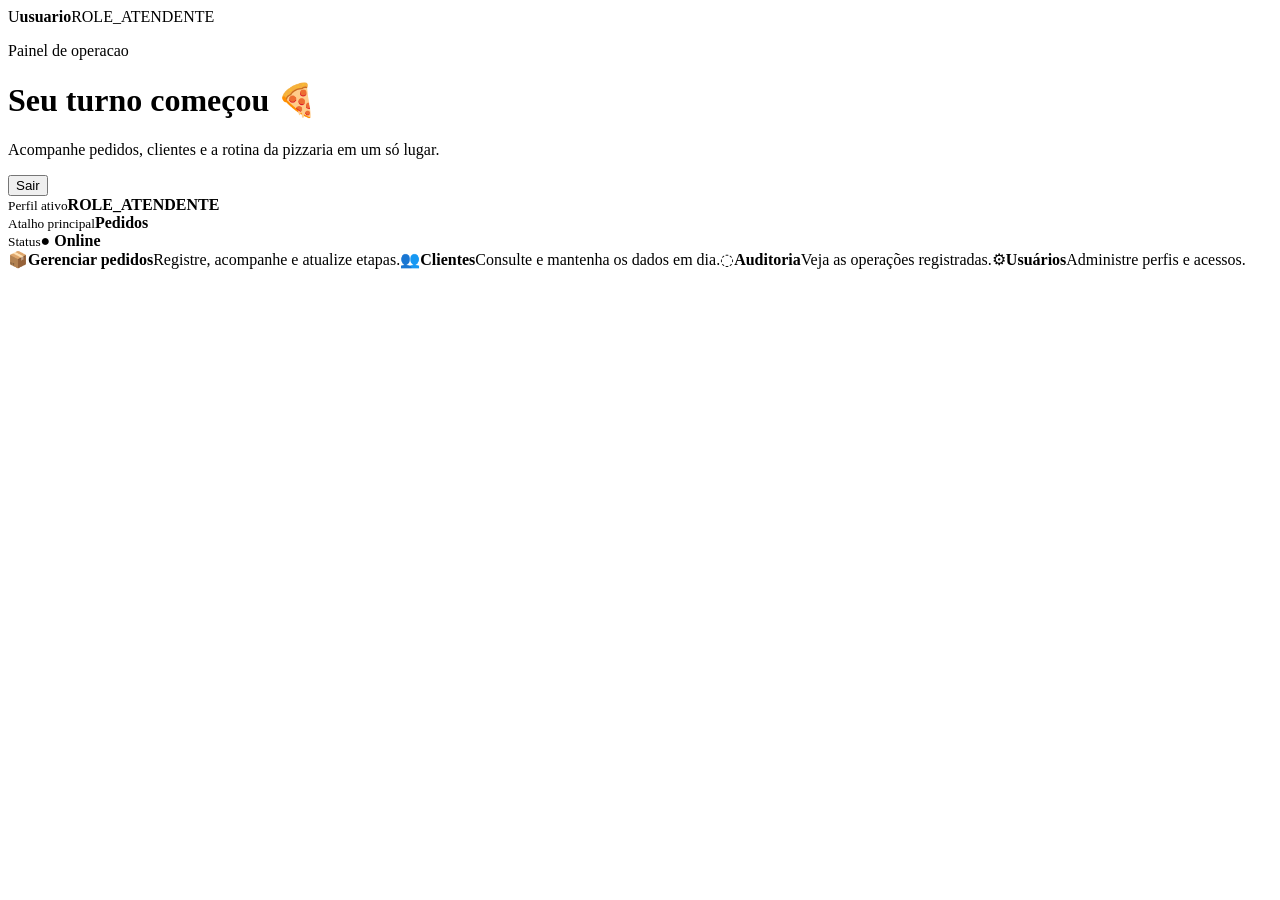
==== src/main/resources/templates/index.html @ fe8c5472 "feat: sistema de pedidos da pizzaria" ====
<!DOCTYPE html>
<html lang="pt-BR" xmlns:th="http://www.thymeleaf.org">
<head>
    <meta charset="UTF-8">
    <meta name="viewport" content="width=device-width, initial-scale=1">
    <title>PediuPatrao</title>
    <link rel="stylesheet" th:href="@{/css/app.css}">
</head>
<body>
    <div class="app-shell">
        <header th:replace="~{fragments/navegacao :: topbar}">
            <div class="account"><span class="avatar" th:text="${#strings.substring(usuario, 0, 1).toUpperCase()}">U</span><span class="account-copy"><strong th:text="${usuario}">usuario</strong><span th:text="${perfil}">ROLE_ATENDENTE</span></span></div>
        </header>
        <div class="page-grid">
            <nav th:replace="~{fragments/navegacao :: sidebar}"></nav>
            <main class="page">
                <div class="page-header"><div><p class="eyebrow">Painel de operacao</p><h1>Seu turno começou 🍕</h1><p class="subtle">Acompanhe pedidos, clientes e a rotina da pizzaria em um só lugar.</p></div><form th:action="@{/logout}" method="post"><button class="button-secondary" type="submit">Sair</button></form></div>
                <div class="stats"><div class="stat"><small>Perfil ativo</small><b th:text="${perfil}">ROLE_ATENDENTE</b></div><div class="stat"><small>Atalho principal</small><b>Pedidos</b></div><div class="stat"><small>Status</small><b style="color:var(--basil)">● Online</b></div></div>
                <div class="quick-links"><a class="quick-link" th:href="@{/pedidos}"><span class="icon">📦</span><b>Gerenciar pedidos</b><span>Registre, acompanhe e atualize etapas.</span></a><a class="quick-link" th:href="@{/clientes}"><span class="icon">👥</span><b>Clientes</b><span>Consulte e mantenha os dados em dia.</span></a><a class="quick-link" th:href="@{/auditoria}"><span class="icon">◌</span><b>Auditoria</b><span>Veja as operações registradas.</span></a><a class="quick-link" th:href="@{/usuarios}"><span class="icon">⚙</span><b>Usuários</b><span>Administre perfis e acessos.</span></a></div>
            </main>
        </div>
    </div>
</body>
</html>
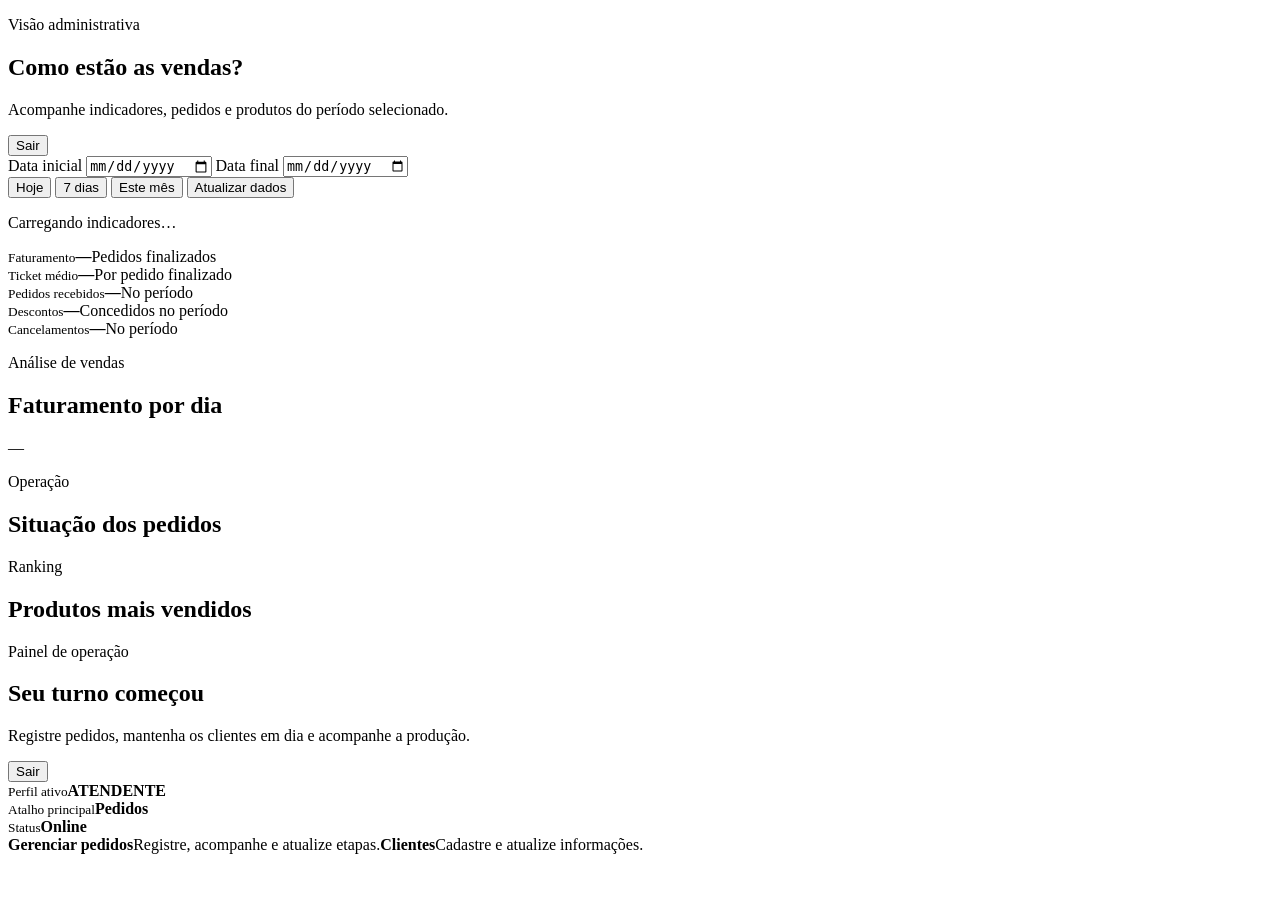
==== commit 3c389cea: "feat: adiciona dashboard e API de indicadores" ====
--- a/src/main/resources/templates/index.html
+++ b/src/main/resources/templates/index.html
@@ -3,20 +3,68 @@
 <head>
     <meta charset="UTF-8">
     <meta name="viewport" content="width=device-width, initial-scale=1">
-    <title>PediuPatrao</title>
+    <title>PediuPatrão</title>
     <link rel="stylesheet" th:href="@{/css/app.css}">
+    <script th:if="${podeAcessarDashboard}" defer th:src="@{/js/dashboard.js}"></script>
 </head>
 <body>
     <div class="app-shell">
-        <header th:replace="~{fragments/navegacao :: topbar}">
-            <div class="account"><span class="avatar" th:text="${#strings.substring(usuario, 0, 1).toUpperCase()}">U</span><span class="account-copy"><strong th:text="${usuario}">usuario</strong><span th:text="${perfil}">ROLE_ATENDENTE</span></span></div>
-        </header>
+        <header th:replace="~{fragments/navegacao :: topbar}"></header>
         <div class="page-grid">
             <nav th:replace="~{fragments/navegacao :: sidebar}"></nav>
             <main class="page">
-                <div class="page-header"><div><p class="eyebrow">Painel de operacao</p><h1>Seu turno começou 🍕</h1><p class="subtle">Acompanhe pedidos, clientes e a rotina da pizzaria em um só lugar.</p></div><form th:action="@{/logout}" method="post"><button class="button-secondary" type="submit">Sair</button></form></div>
-                <div class="stats"><div class="stat"><small>Perfil ativo</small><b th:text="${perfil}">ROLE_ATENDENTE</b></div><div class="stat"><small>Atalho principal</small><b>Pedidos</b></div><div class="stat"><small>Status</small><b style="color:var(--basil)">● Online</b></div></div>
-                <div class="quick-links"><a class="quick-link" th:href="@{/pedidos}"><span class="icon">📦</span><b>Gerenciar pedidos</b><span>Registre, acompanhe e atualize etapas.</span></a><a class="quick-link" th:href="@{/clientes}"><span class="icon">👥</span><b>Clientes</b><span>Consulte e mantenha os dados em dia.</span></a><a class="quick-link" th:href="@{/auditoria}"><span class="icon">◌</span><b>Auditoria</b><span>Veja as operações registradas.</span></a><a class="quick-link" th:href="@{/usuarios}"><span class="icon">⚙</span><b>Usuários</b><span>Administre perfis e acessos.</span></a></div>
+                <section th:if="${podeAcessarDashboard}" class="dashboard" aria-labelledby="titulo-dashboard">
+                    <div class="page-header dashboard-header">
+                        <div>
+                            <p class="eyebrow">Visão administrativa</p>
+                            <h1 id="titulo-dashboard">Como estão as vendas?</h1>
+                            <p class="subtle">Acompanhe indicadores, pedidos e produtos do período selecionado.</p>
+                        </div>
+                        <form th:action="@{/logout}" method="post"><button class="button-secondary" type="submit">Sair</button></form>
+                    </div>
+
+                    <form class="dashboard-filters" id="dashboard-filtros" novalidate>
+                        <label class="field">Data inicial <input type="date" id="inicio" name="inicio" required></label>
+                        <label class="field">Data final <input type="date" id="fim" name="fim" required></label>
+                        <div class="filter-actions">
+                            <button type="button" class="button-secondary" data-periodo="hoje">Hoje</button>
+                            <button type="button" class="button-secondary" data-periodo="7">7 dias</button>
+                            <button type="button" class="button-secondary" data-periodo="mes">Este mês</button>
+                            <button type="submit">Atualizar dados</button>
+                        </div>
+                    </form>
+
+                    <p class="dashboard-feedback" id="dashboard-feedback" aria-live="polite">Carregando indicadores…</p>
+
+                    <section class="dashboard-metrics" aria-label="Indicadores gerais">
+                        <article class="metric-card"><small>Faturamento</small><strong id="metrica-faturamento">—</strong><span>Pedidos finalizados</span></article>
+                        <article class="metric-card"><small>Ticket médio</small><strong id="metrica-ticket">—</strong><span>Por pedido finalizado</span></article>
+                        <article class="metric-card"><small>Pedidos recebidos</small><strong id="metrica-pedidos">—</strong><span>No período</span></article>
+                        <article class="metric-card"><small>Descontos</small><strong id="metrica-descontos">—</strong><span>Concedidos no período</span></article>
+                        <article class="metric-card"><small>Cancelamentos</small><strong id="metrica-cancelamentos">—</strong><span>No período</span></article>
+                    </section>
+
+                    <section class="dashboard-grid">
+                        <article class="dashboard-panel dashboard-panel-wide">
+                            <div class="panel-heading"><div><p class="eyebrow">Análise de vendas</p><h2>Faturamento por dia</h2></div><span class="subtle" id="grafico-total">—</span></div>
+                            <div class="sales-chart" id="grafico-vendas" role="img" aria-label="Gráfico de faturamento por dia"></div>
+                        </article>
+                        <article class="dashboard-panel">
+                            <div class="panel-heading"><div><p class="eyebrow">Operação</p><h2>Situação dos pedidos</h2></div></div>
+                            <div class="status-chart" id="grafico-status"></div>
+                        </article>
+                        <article class="dashboard-panel">
+                            <div class="panel-heading"><div><p class="eyebrow">Ranking</p><h2>Produtos mais vendidos</h2></div></div>
+                            <ol class="product-ranking" id="ranking-produtos"></ol>
+                        </article>
+                    </section>
+                </section>
+
+                <section th:unless="${podeAcessarDashboard}" aria-labelledby="titulo-operacao">
+                    <div class="page-header"><div><p class="eyebrow">Painel de operação</p><h1 id="titulo-operacao">Seu turno começou</h1><p class="subtle">Registre pedidos, mantenha os clientes em dia e acompanhe a produção.</p></div><form th:action="@{/logout}" method="post"><button class="button-secondary" type="submit">Sair</button></form></div>
+                    <div class="stats"><div class="stat"><small>Perfil ativo</small><b th:text="${perfil}">ATENDENTE</b></div><div class="stat"><small>Atalho principal</small><b>Pedidos</b></div><div class="stat"><small>Status</small><b style="color:var(--basil)">Online</b></div></div>
+                    <div class="quick-links"><a class="quick-link" th:href="@{/pedidos}"><b>Gerenciar pedidos</b><span>Registre, acompanhe e atualize etapas.</span></a><a class="quick-link" th:href="@{/clientes}"><b>Clientes</b><span>Cadastre e atualize informações.</span></a></div>
+                </section>
             </main>
         </div>
     </div>
